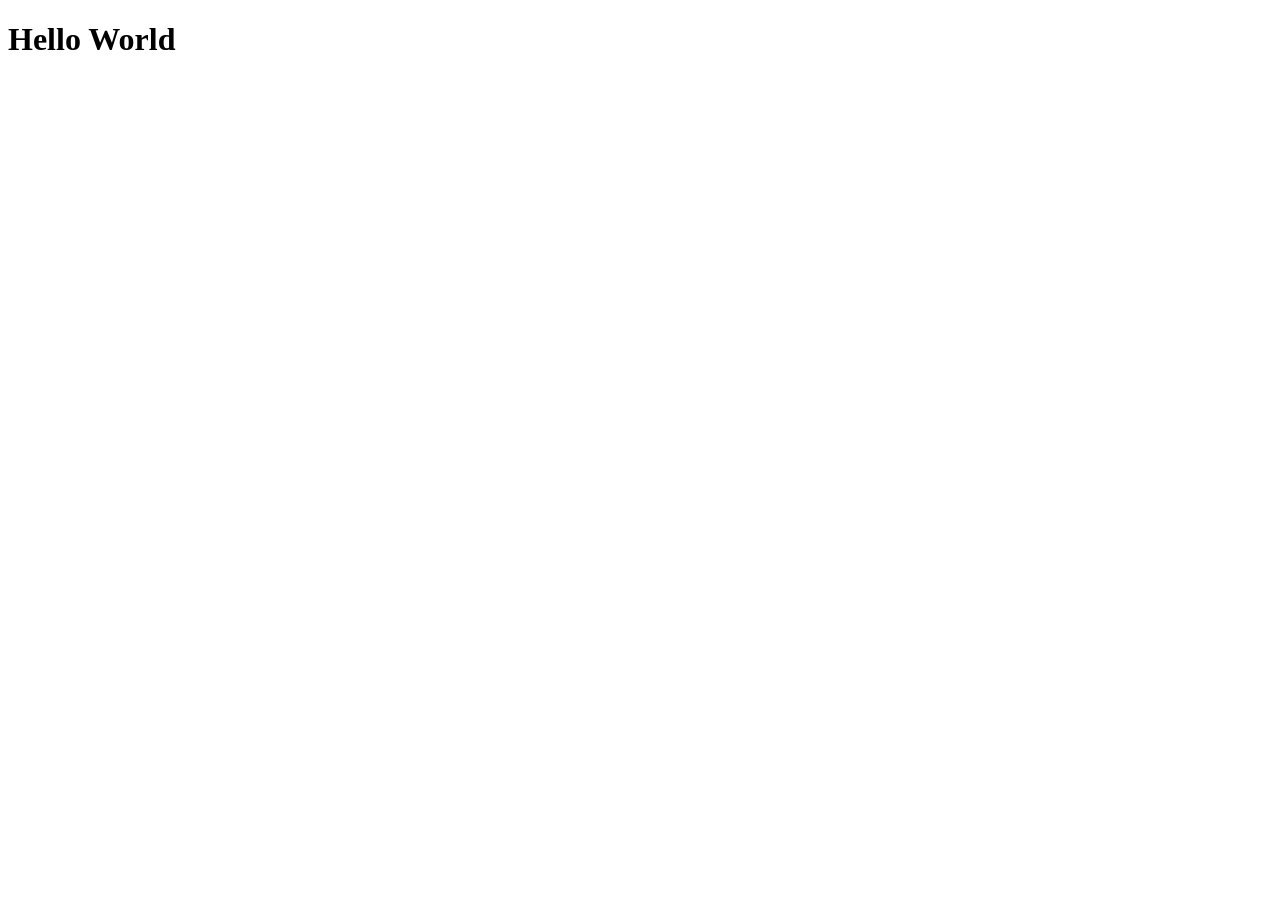
==== index.html @ 131eb3b6 "Initial commit" ====
<!--
Name: Susan Asaalat
File: index.html
Date: 15 May 2026
Description: Assignment 1
-->

<!DOCTYPE html>
<html lang="en">
<head>
<meta charset="utf-8">
<title>Assignment 1</title>
</head>

<body>

<h1>Hello World</h1>

</body>
</html>
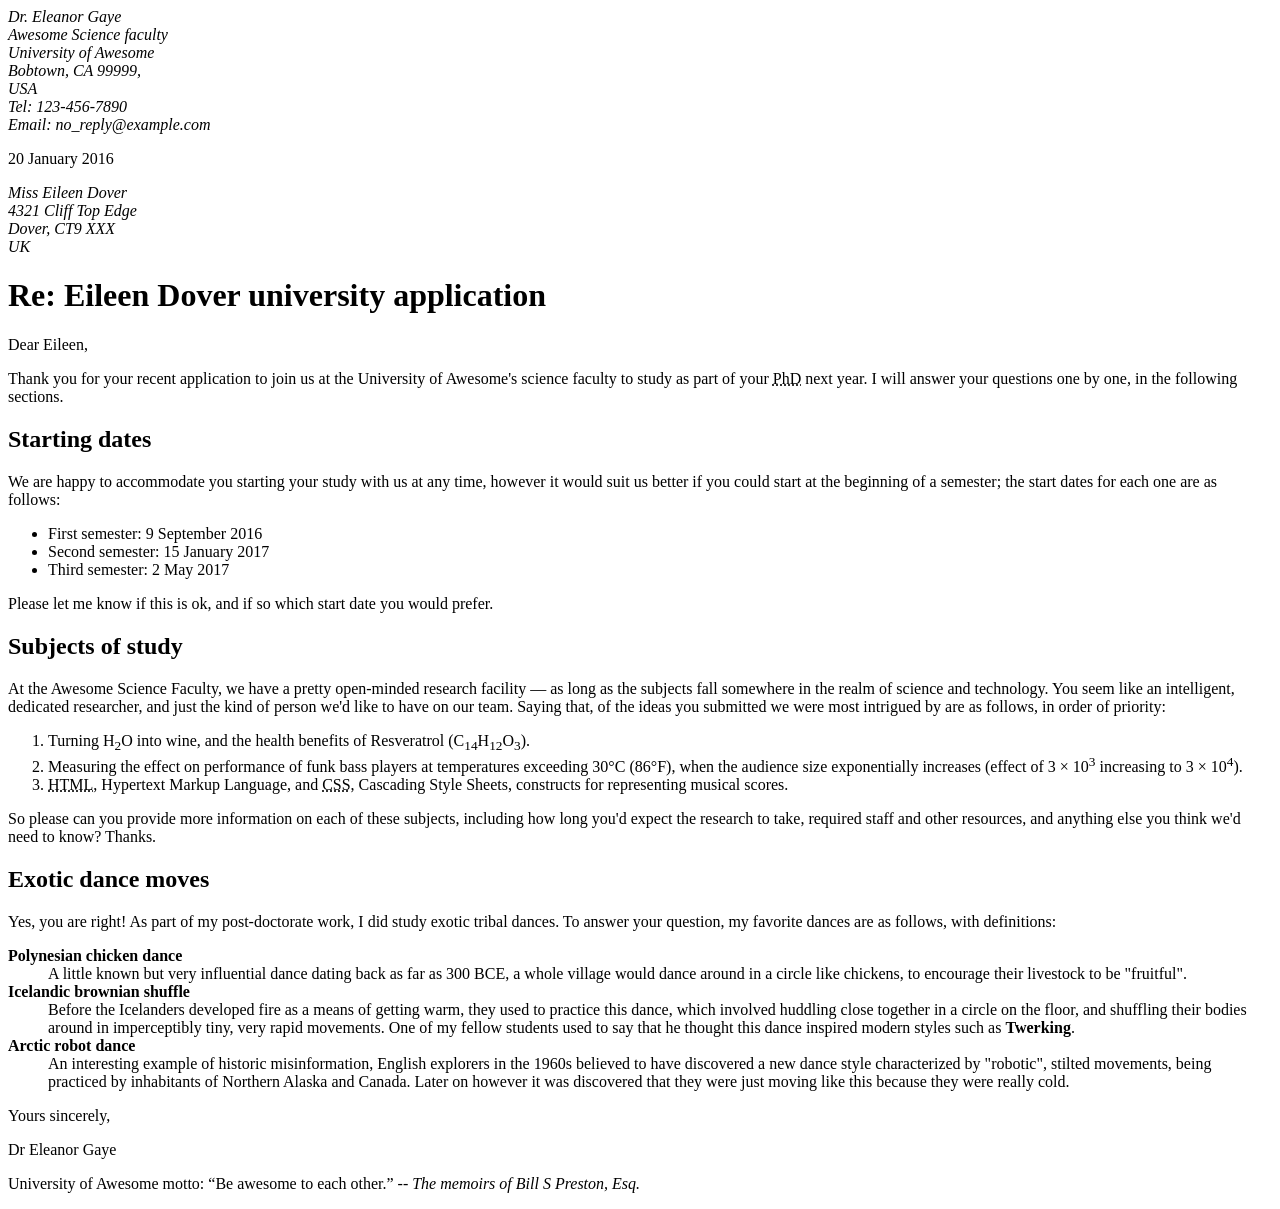
==== commit 3111d74f: "Finished HTML letter assignment" ====
--- a/index.html
+++ b/index.html
@@ -14,7 +14,137 @@
 
 <body>
 
-<h1>Hello World</h1>
+<address>
+Dr. Eleanor Gaye<br>
+Awesome Science faculty<br>
+University of Awesome<br>
+Bobtown, CA 99999,<br>
+USA<br>
+Tel: 123-456-7890<br>
+Email: no_reply@example.com
+</address>
+
+<p>20 January 2016</p>
+
+<address>
+Miss Eileen Dover<br>
+4321 Cliff Top Edge<br>
+Dover, CT9 XXX<br>
+UK
+</address>
+
+<h1>Re: Eileen Dover university application</h1>
+
+<p>Dear Eileen,</p>
+
+<p>
+Thank you for your recent application to join us at the University of
+Awesome's science faculty to study as part of your
+<abbr title="Doctor of Philosophy">PhD</abbr> next year.
+I will answer your questions one by one, in the following sections.
+</p>
+
+<h2>Starting dates</h2>
+
+<p>
+We are happy to accommodate you starting your study with us at any time,
+however it would suit us better if you could start at the beginning of a
+semester; the start dates for each one are as follows:
+</p>
+
+<ul>
+<li>First semester: 9 September 2016</li>
+<li>Second semester: 15 January 2017</li>
+<li>Third semester: 2 May 2017</li>
+</ul>
+
+<p>
+Please let me know if this is ok, and if so which start date you would
+prefer.
+</p>
+
+<h2>Subjects of study</h2>
+
+<p>
+At the Awesome Science Faculty, we have a pretty open-minded research
+facility — as long as the subjects fall somewhere in the realm of science
+and technology. You seem like an intelligent, dedicated researcher, and
+just the kind of person we'd like to have on our team. Saying that, of the
+ideas you submitted we were most intrigued by are as follows, in order of
+priority:
+</p>
+
+<ol>
+<li>
+Turning H<sub>2</sub>O into wine, and the health benefits of
+Resveratrol (C<sub>14</sub>H<sub>12</sub>O<sub>3</sub>).
+</li>
+
+<li>
+Measuring the effect on performance of funk bass players at temperatures
+exceeding 30°C (86°F), when the audience size exponentially increases
+(effect of 3 × 10<sup>3</sup> increasing to 3 × 10<sup>4</sup>).
+</li>
+
+<li>
+<abbr title="HyperText Markup Language">HTML</abbr>,
+Hypertext Markup Language, and
+<abbr title="Cascading Style Sheets">CSS</abbr>,
+Cascading Style Sheets, constructs for representing musical scores.
+</li>
+</ol>
+
+<p>
+So please can you provide more information on each of these subjects,
+including how long you'd expect the research to take, required staff and
+other resources, and anything else you think we'd need to know? Thanks.
+</p>
+
+<h2>Exotic dance moves</h2>
+
+<p>
+Yes, you are right! As part of my post-doctorate work, I
+did study exotic tribal dances. To answer your question, my
+favorite dances are as follows, with definitions:
+</p>
+
+<dl>
+<dt><strong>Polynesian chicken dance</strong></dt>
+<dd>
+A little known but very influential dance dating back as far as
+300 BCE, a whole village would
+dance around in a circle like chickens, to encourage their livestock to
+be "fruitful".
+</dd>
+
+<dt><strong>Icelandic brownian shuffle</strong></dt>
+<dd>
+Before the Icelanders developed fire as a means of getting warm, they
+used to practice this dance, which involved huddling close together in a
+circle on the floor, and shuffling their bodies around in imperceptibly
+tiny, very rapid movements. One of my fellow students used to say that
+he thought this dance inspired modern styles such as <strong>Twerking</strong>.
+</dd>
+
+<dt><strong>Arctic robot dance</strong></dt>
+<dd>
+An interesting example of historic misinformation, English explorers in
+the 1960s believed to have discovered a new dance style characterized by
+"robotic", stilted movements, being practiced by inhabitants of Northern
+Alaska and Canada. Later on however it was discovered that they were
+just moving like this because they were really cold.
+</dd>
+</dl>
+
+<p>Yours sincerely,</p>
+
+<p>Dr Eleanor Gaye</p>
+
+<p>
+University of Awesome motto:
+<q>Be awesome to each other.</q> --
+<cite>The memoirs of Bill S Preston, Esq.</cite>
+</p>
 
 </body>
 </html>
